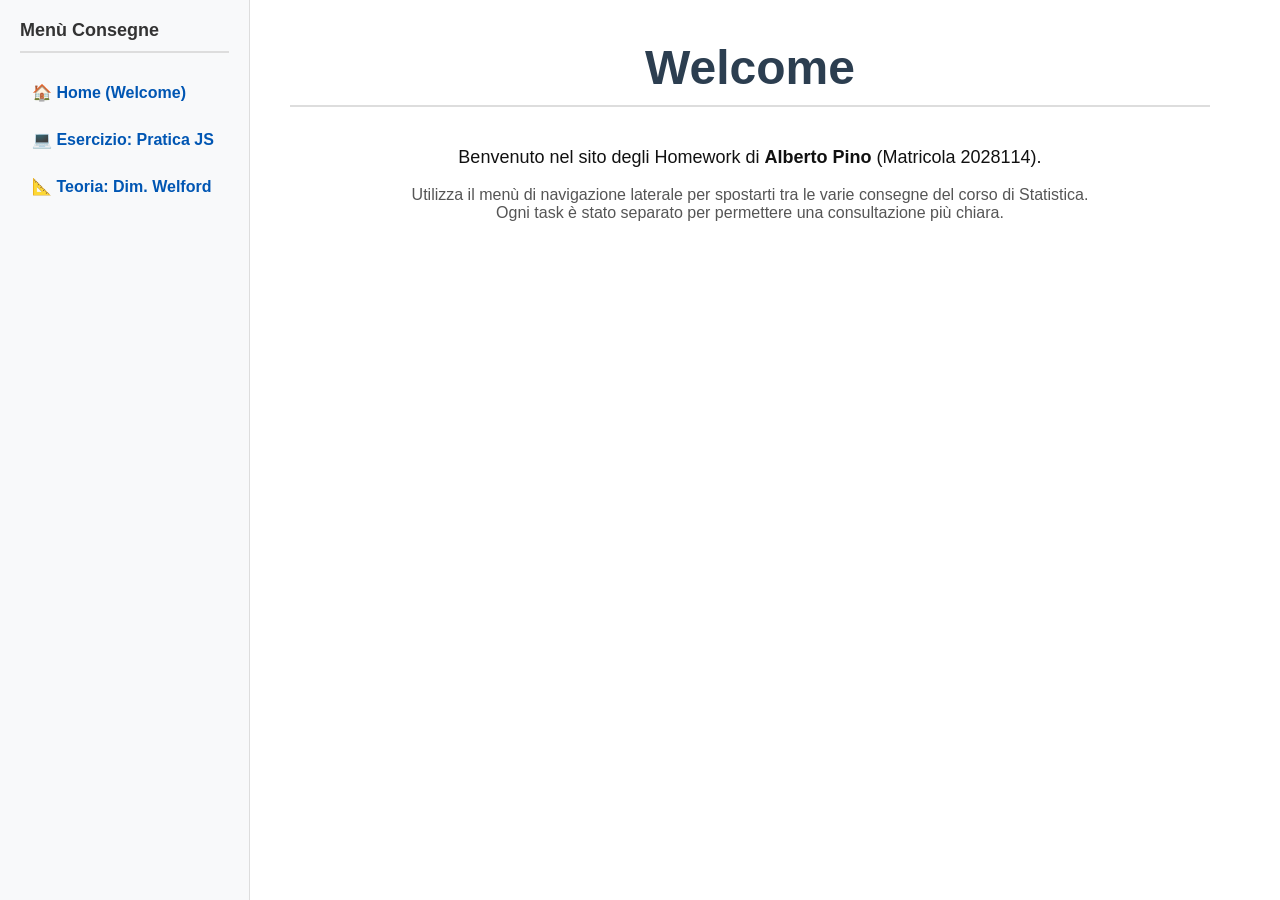
==== index.html @ e986bb71 "Add files via upload" ====
<!DOCTYPE html>
<html lang="it">
<head>
  <meta charset="UTF-8">
  <meta name="viewport" content="width=device-width, initial-scale=1.0">
  <title>Home - Homework Alberto Pino</title>
  <link rel="stylesheet" href="style.css">
</head>
<body>
  <div class="layout">
    <aside class="sidebar">
      <h2>Menù Consegne</h2>
      <a href="index.html">🏠 Home (Welcome)</a>
      <a href="pratica-js.html">💻 Esercizio: Pratica JS</a>
      <a href="teoria-welford.html">📐 Teoria: Dim. Welford</a>
    </aside>

    <main class="content">
      <h1 class="welcome-header">Welcome</h1>
      
      <p style="text-align: center; font-size: 18px; margin-top: 40px;">
        Benvenuto nel sito degli Homework di <strong>Alberto Pino</strong> (Matricola 2028114).
      </p>
      <p style="text-align: center; color: #555;">
        Utilizza il menù di navigazione laterale per spostarti tra le varie consegne del corso di Statistica.<br>
        Ogni task è stato separato per permettere una consultazione più chiara.
      </p>
    </main>
  </div>
</body>
</html>
---- style.css ----
body {
  margin: 0;
  font-family: Arial, sans-serif;
  background: #ffffff;
  color: #111111;
}

.layout {
  display: flex;
  min-height: 100vh;
}

.sidebar {
  width: 250px;
  background: #f8f9fa;
  border-right: 1px solid #dddddd;
  padding: 20px;
  box-sizing: border-box;
}

.sidebar h2 {
  font-size: 18px;
  margin-top: 0;
  margin-bottom: 20px;
  color: #333;
  border-bottom: 2px solid #ddd;
  padding-bottom: 10px;
}

.sidebar a {
  display: block;
  text-decoration: none;
  color: #0056b3;
  padding: 10px 12px;
  margin-bottom: 8px;
  border-radius: 6px;
  font-weight: bold;
  transition: background 0.2s;
}

.sidebar a:hover {
  background: #e2e6ea;
  color: #003d82;
}

.content {
  flex: 1;
  padding: 40px;
  box-sizing: border-box;
  max-width: 1000px;
}

/* Stile per la scritta Welcome in alto e al centro */
.welcome-header {
  font-size: 48px;
  font-weight: bold;
  text-align: center;
  margin-top: 0;
  margin-bottom: 30px;
  color: #2c3e50;
  border-bottom: 2px solid #ddd;
  padding-bottom: 10px;
}

/* Stili specifici per l'interfaccia JS */
#hello-world {
  font-size: 24px;
  font-weight: bold;
  text-align: center;
  margin: 30px 0 20px 0;
  transition: all 0.2s ease;
  color: black;
}

.controlli {
  text-align: center;
  margin-bottom: 20px;
}

button {
  margin: 5px 5px 10px 0;
  padding: 8px 12px;
  font-size: 14px;
  cursor: pointer;
  border: 1px solid #ccc;
  border-radius: 4px;
  background: #f0f0f0;
}

button:hover { background: #e0e0e0; }

#status {
  margin-top: 10px;
  text-align: center;
  font-style: italic;
  color: #555;
}

/* Stili per la Teoria Matematica */
.math-block { margin: 16px 0; }
.section { margin-bottom: 40px; }
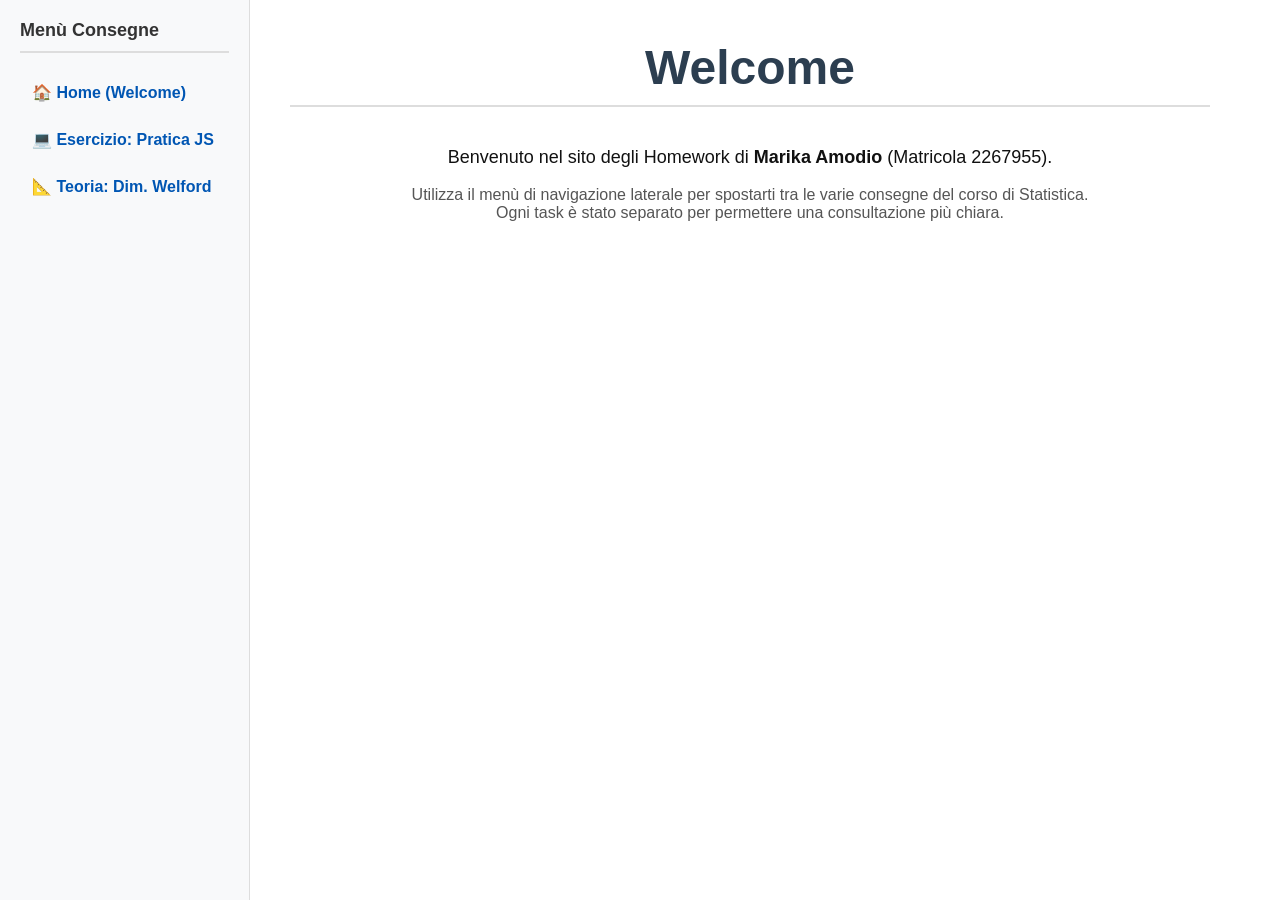
==== commit 461ba4af: "non sono AP" ====
--- a/index.html
+++ b/index.html
@@ -3,7 +3,7 @@
 <head>
   <meta charset="UTF-8">
   <meta name="viewport" content="width=device-width, initial-scale=1.0">
-  <title>Home - Homework Alberto Pino</title>
+  <title>Home - Homework Marika Amodio</title>
   <link rel="stylesheet" href="style.css">
 </head>
 <body>
@@ -19,7 +19,7 @@
       <h1 class="welcome-header">Welcome</h1>
       
       <p style="text-align: center; font-size: 18px; margin-top: 40px;">
-        Benvenuto nel sito degli Homework di <strong>Alberto Pino</strong> (Matricola 2028114).
+        Benvenuto nel sito degli Homework di <strong>Marika Amodio</strong> (Matricola 2267955).
       </p>
       <p style="text-align: center; color: #555;">
         Utilizza il menù di navigazione laterale per spostarti tra le varie consegne del corso di Statistica.<br>
@@ -28,4 +28,4 @@
     </main>
   </div>
 </body>
-</html>+</html>
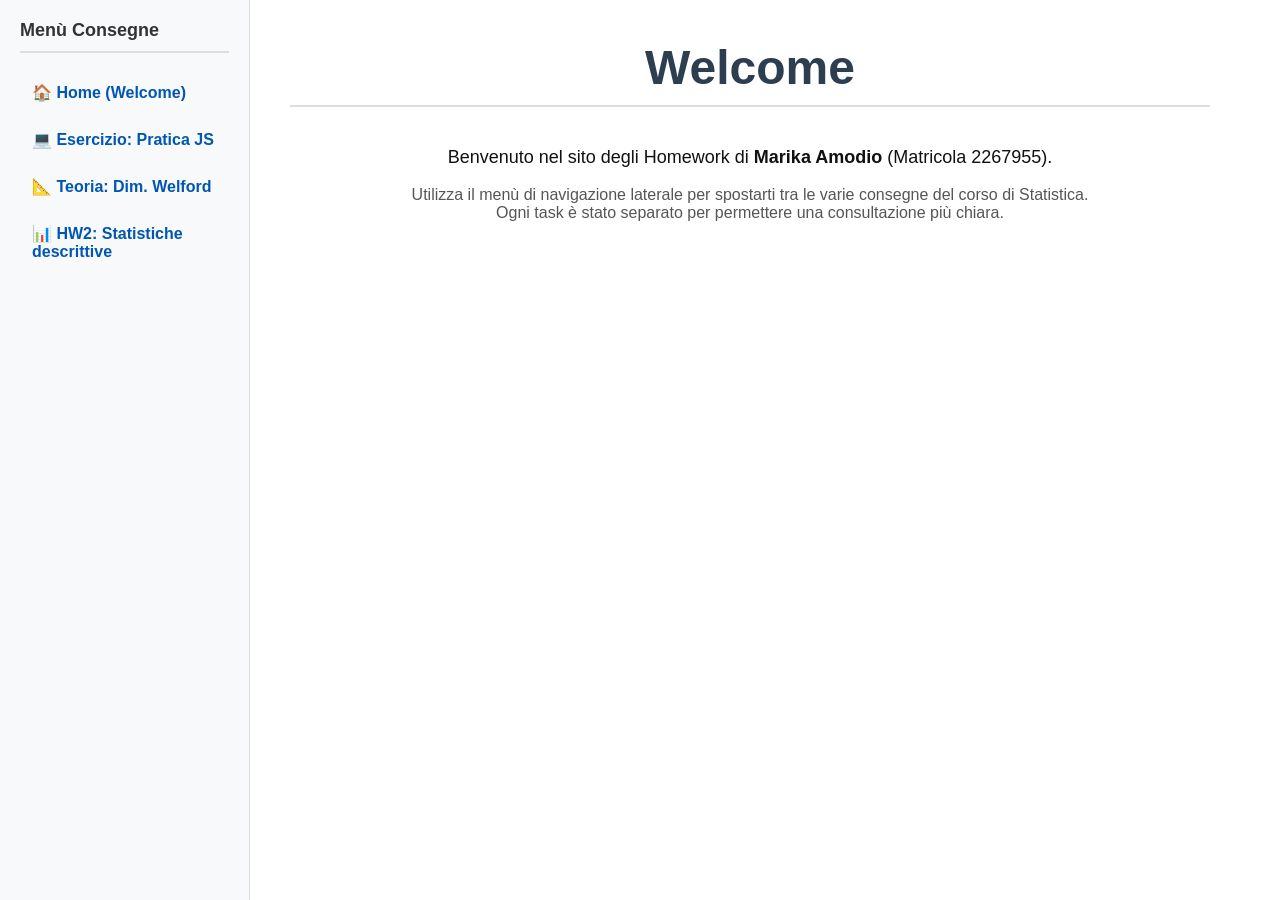
==== commit 82ac8ce1: "Update index.html" ====
--- a/index.html
+++ b/index.html
@@ -13,6 +13,7 @@
       <a href="index.html">🏠 Home (Welcome)</a>
       <a href="pratica-js.html">💻 Esercizio: Pratica JS</a>
       <a href="teoria-welford.html">📐 Teoria: Dim. Welford</a>
+      <a href="hw2.html">📊 HW2: Statistiche descrittive</a>
     </aside>
 
     <main class="content">
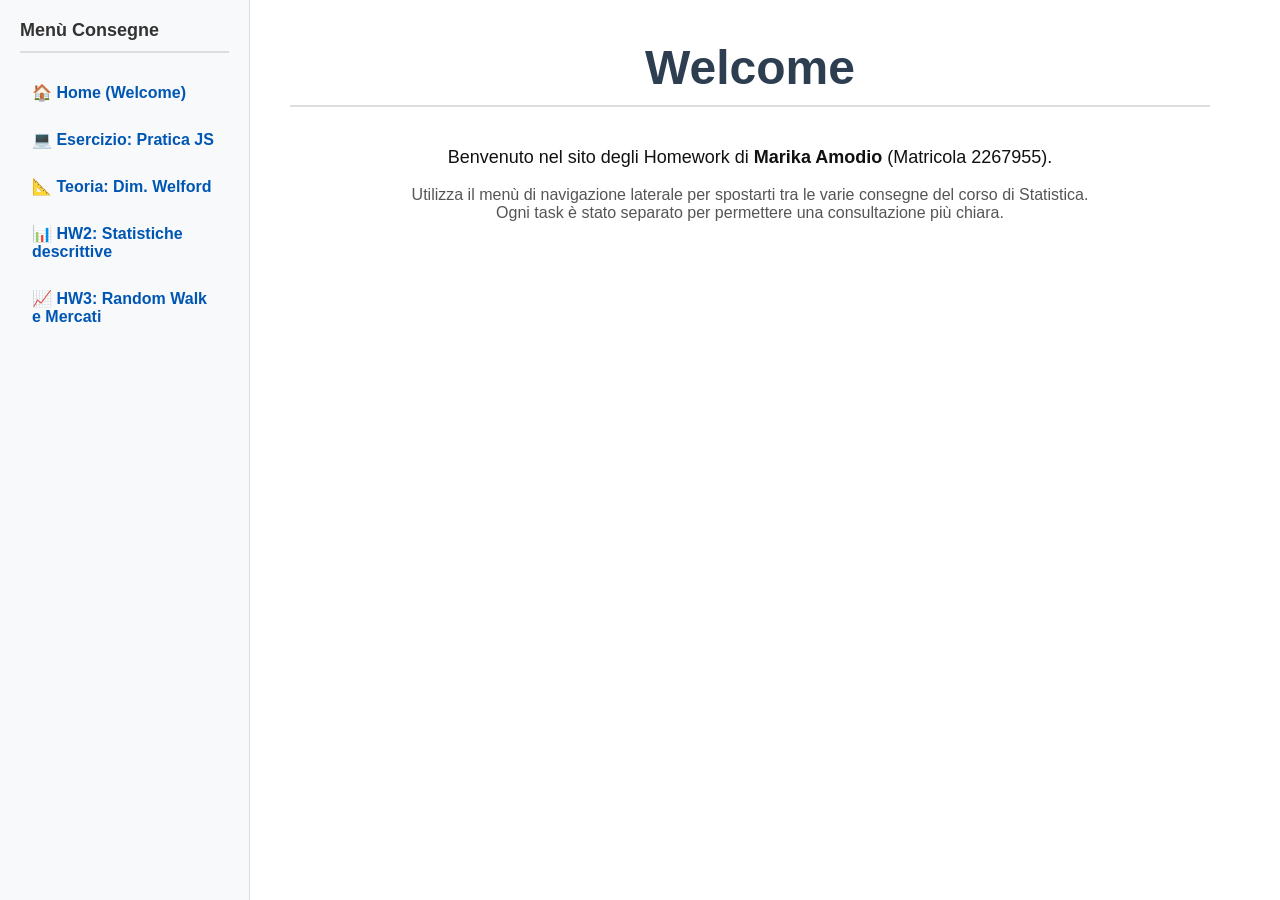
==== commit 4776cfb7: "Update index.html" ====
--- a/index.html
+++ b/index.html
@@ -14,6 +14,7 @@
       <a href="pratica-js.html">💻 Esercizio: Pratica JS</a>
       <a href="teoria-welford.html">📐 Teoria: Dim. Welford</a>
       <a href="hw2.html">📊 HW2: Statistiche descrittive</a>
+      <a href="hw3.html">📈 HW3: Random Walk e Mercati</a>
     </aside>
 
     <main class="content">
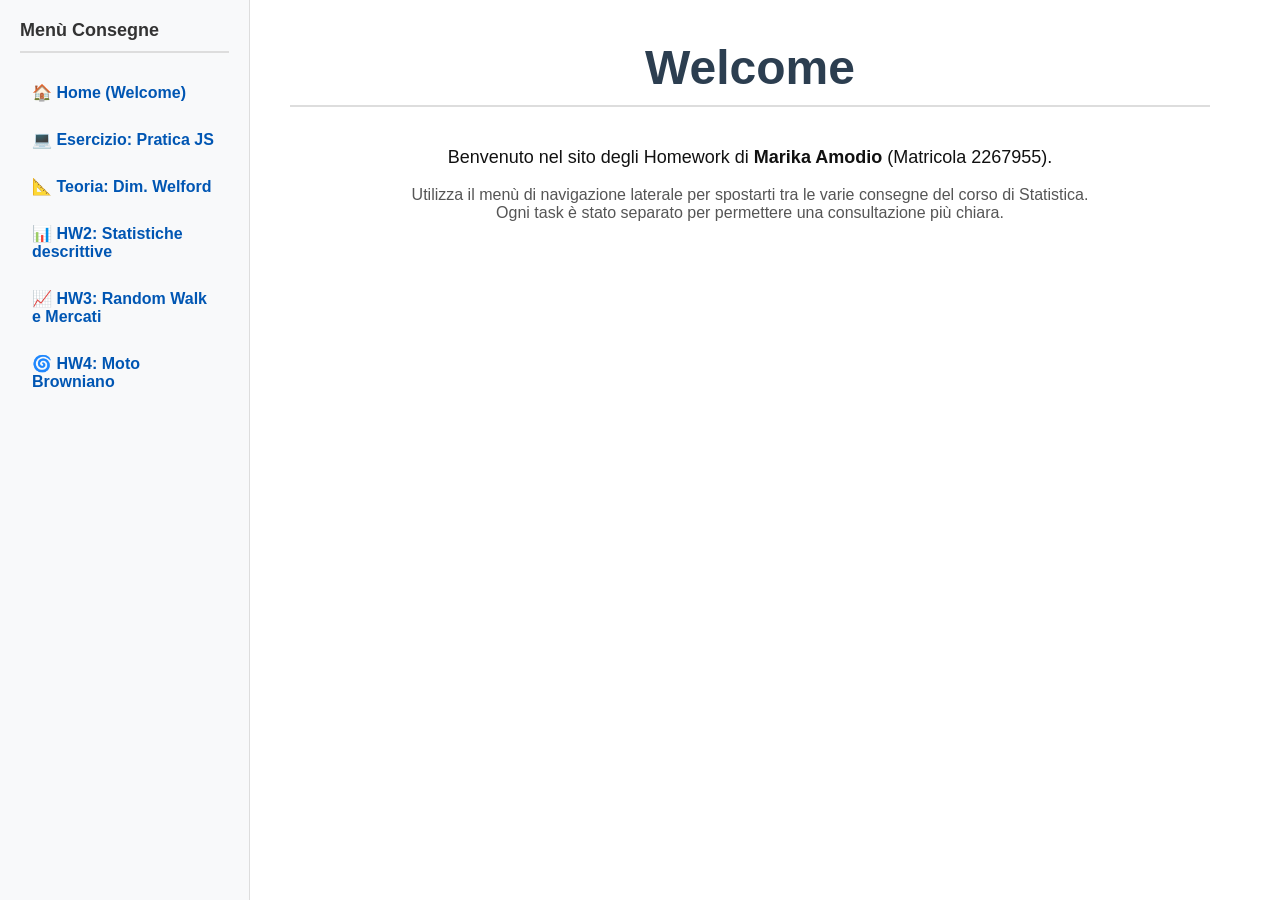
==== commit fed21e5b: "Add HW4 link to the sidebar in index.html Added a new link for HW4: Moto Browniano in the sidebar." ====
--- a/index.html
+++ b/index.html
@@ -15,6 +15,7 @@
       <a href="teoria-welford.html">📐 Teoria: Dim. Welford</a>
       <a href="hw2.html">📊 HW2: Statistiche descrittive</a>
       <a href="hw3.html">📈 HW3: Random Walk e Mercati</a>
+      <a href="hw4.html">🌀 HW4: Moto Browniano</a>
     </aside>
 
     <main class="content">
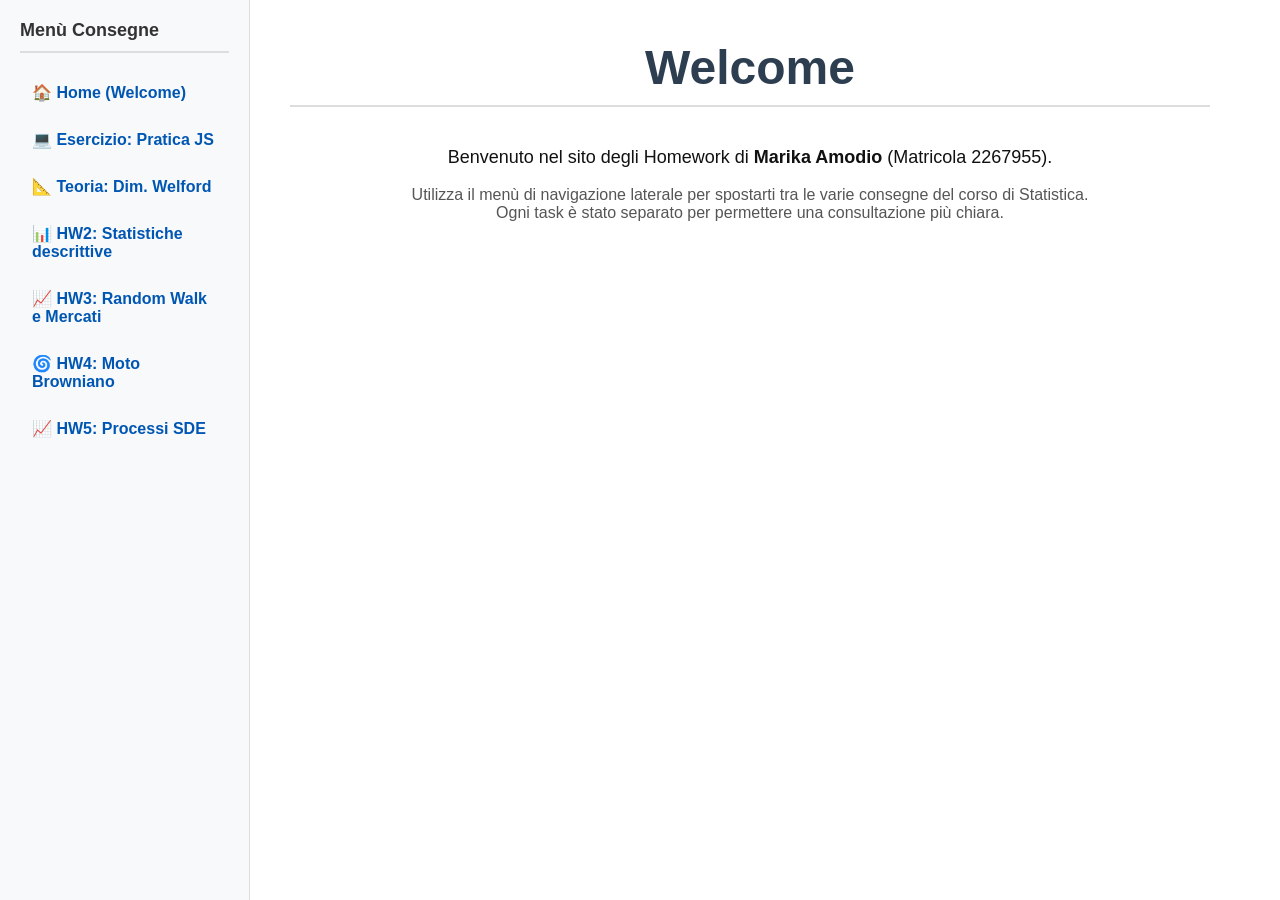
==== commit 63dd3be5: "Add HW5 link to the sidebar in index.html" ====
--- a/index.html
+++ b/index.html
@@ -16,6 +16,7 @@
       <a href="hw2.html">📊 HW2: Statistiche descrittive</a>
       <a href="hw3.html">📈 HW3: Random Walk e Mercati</a>
       <a href="hw4.html">🌀 HW4: Moto Browniano</a>
+      <a href="hw5.html" class="active">📈 HW5: Processi SDE</a>
     </aside>
 
     <main class="content">
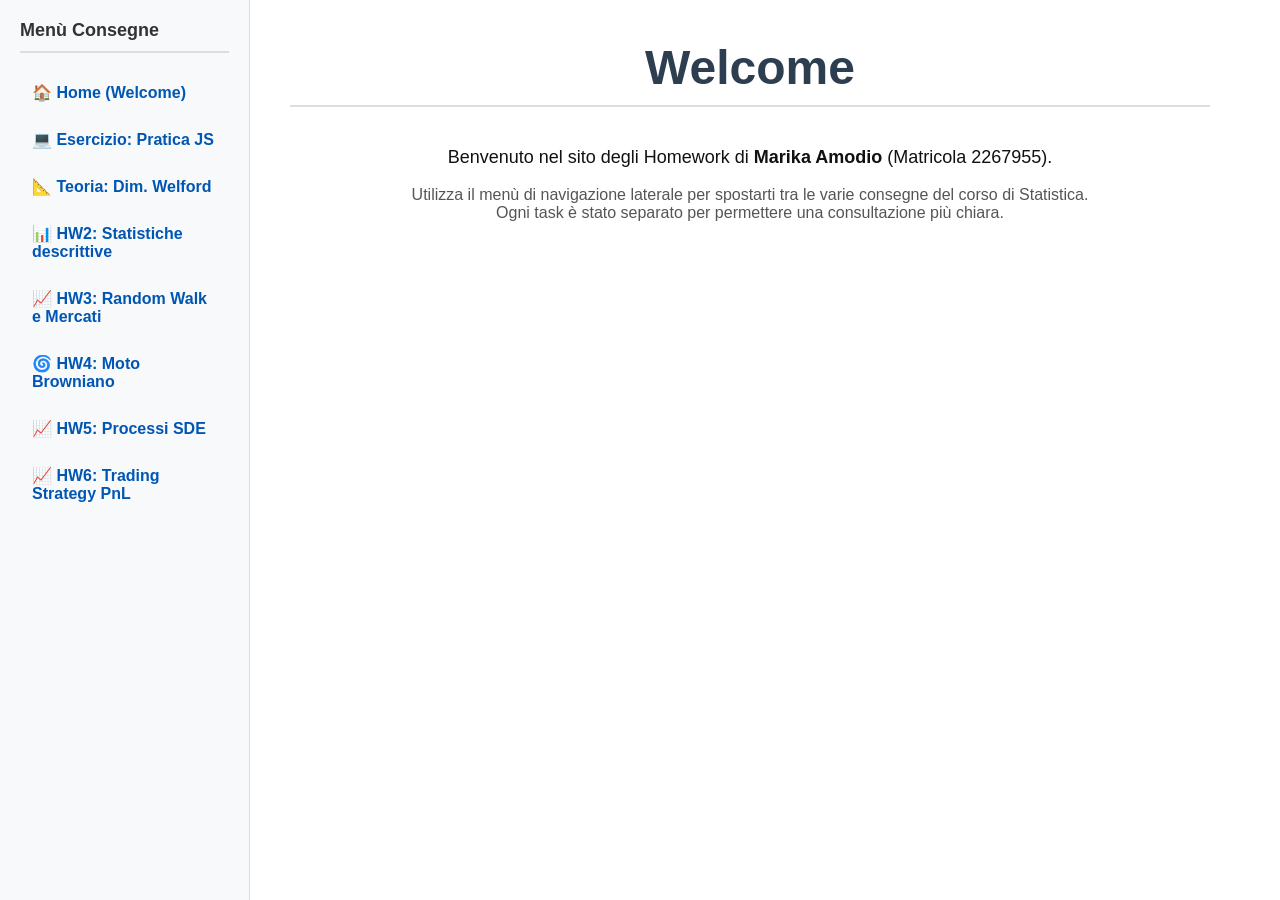
==== commit 6b6b8de2: "Add HW6 link to the sidebar in index.html Added link to HW6: Trading Strategy PnL in the sidebar." ====
--- a/index.html
+++ b/index.html
@@ -17,6 +17,7 @@
       <a href="hw3.html">📈 HW3: Random Walk e Mercati</a>
       <a href="hw4.html">🌀 HW4: Moto Browniano</a>
       <a href="hw5.html" class="active">📈 HW5: Processi SDE</a>
+      <a href="hw6.html">📈 HW6: Trading Strategy PnL</a>
     </aside>
 
     <main class="content">
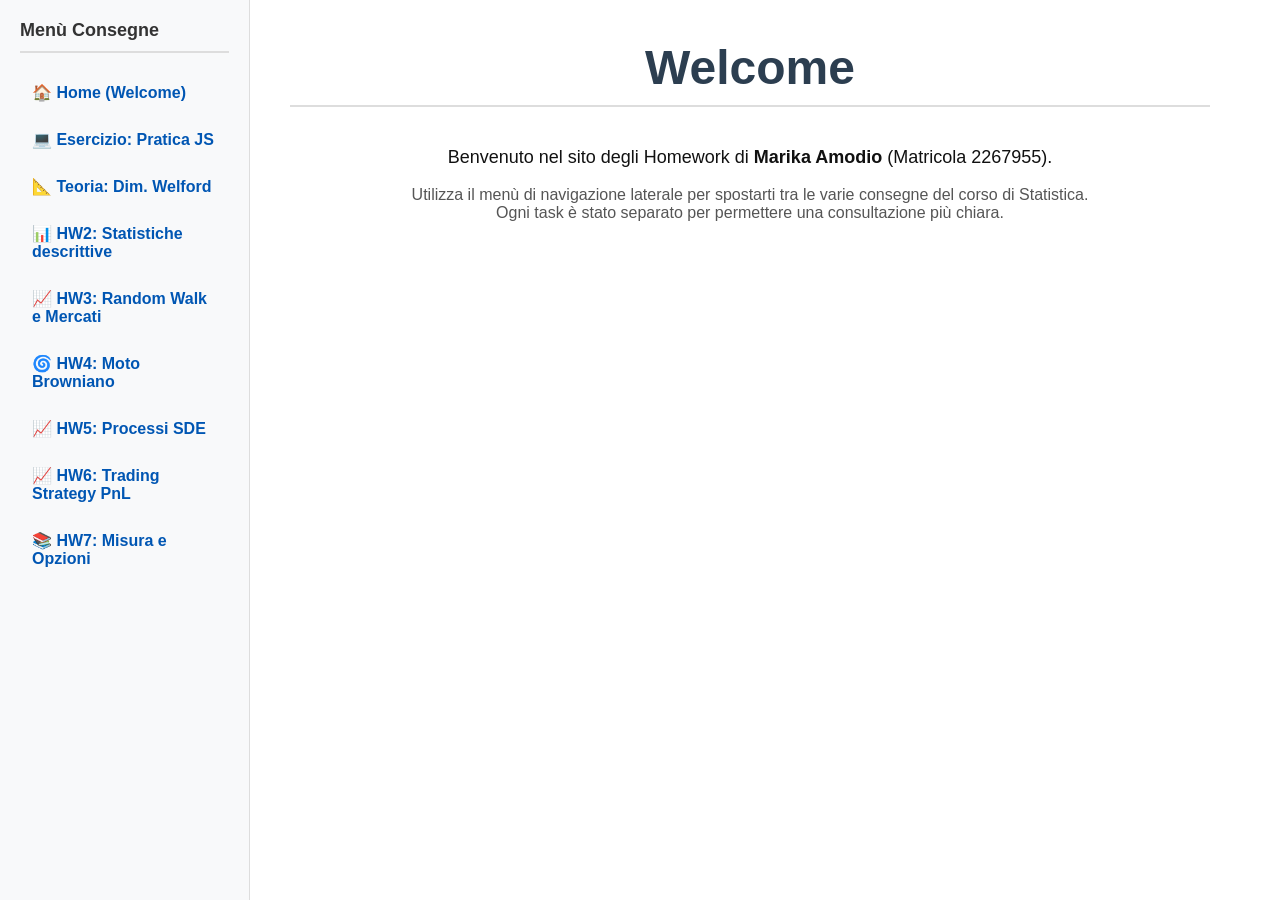
==== commit b80512a0: "Add HW7 link to the sidebar in index.html Added link to HW7: Misura e Opzioni in the sidebar." ====
--- a/index.html
+++ b/index.html
@@ -18,6 +18,7 @@
       <a href="hw4.html">🌀 HW4: Moto Browniano</a>
       <a href="hw5.html" class="active">📈 HW5: Processi SDE</a>
       <a href="hw6.html">📈 HW6: Trading Strategy PnL</a>
+      <a href="hw7.html">📚 HW7: Misura e Opzioni</a>
     </aside>
 
     <main class="content">
